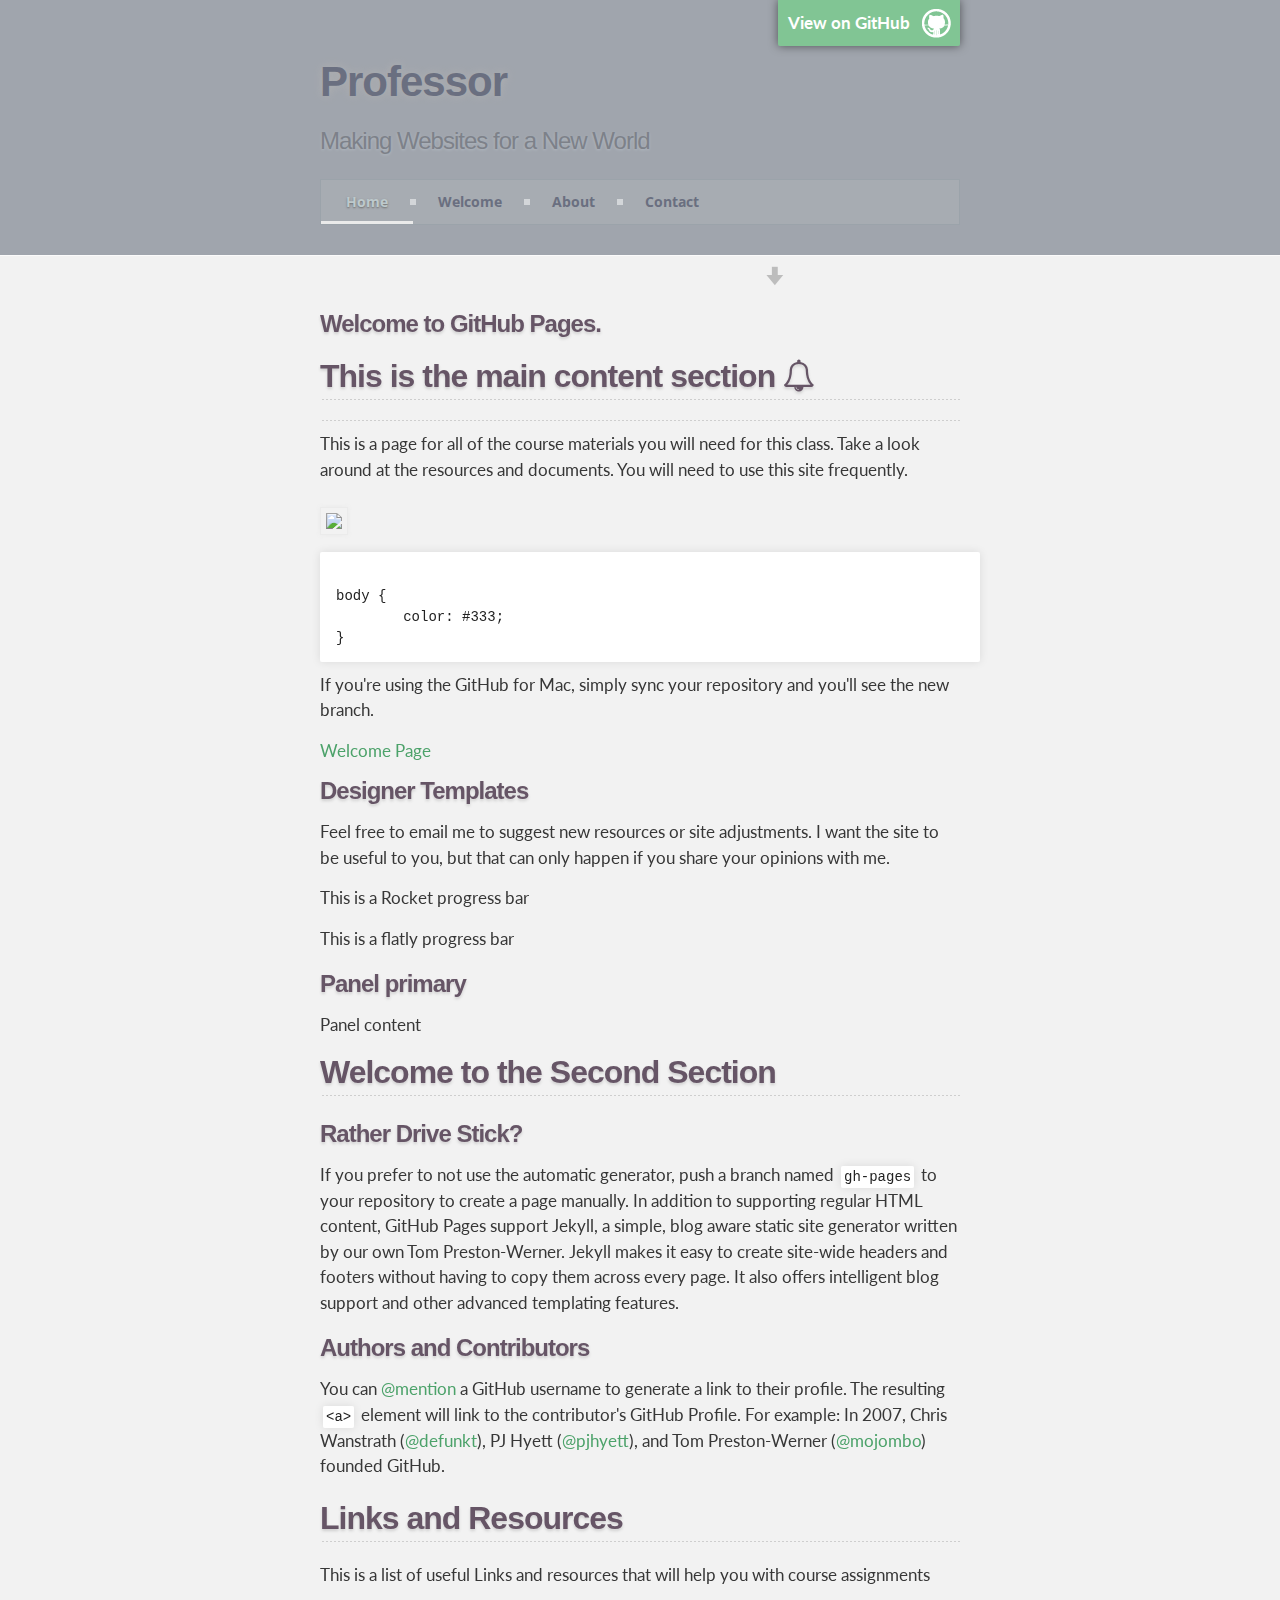
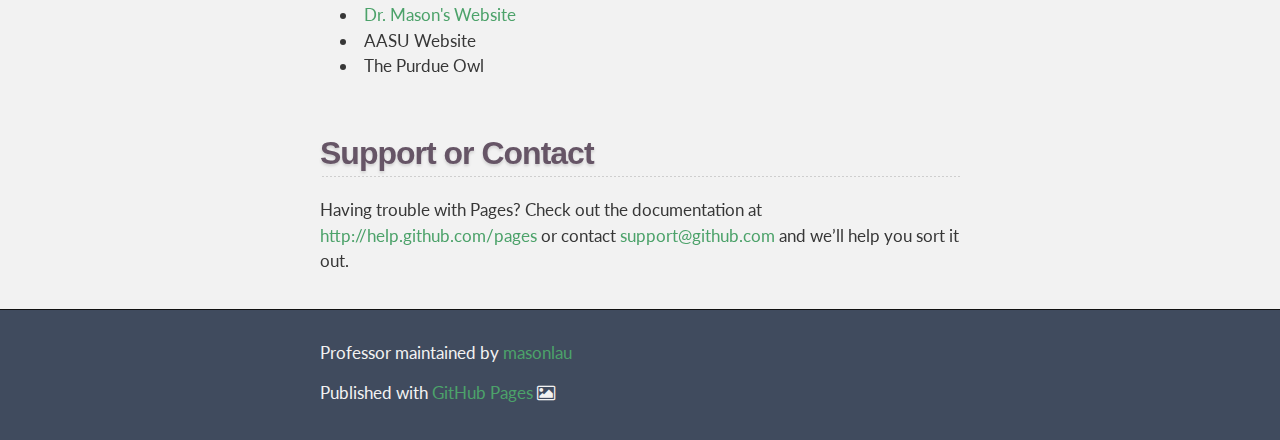
==== index.html @ 5342979b "Updated index.html" ====
<!DOCTYPE html>
<html>

  <head>
    <meta charset='utf-8' />
    <meta http-equiv="X-UA-Compatible" content="chrome=1" />
    <meta name="description" content="Professor : " />

    <link rel="stylesheet" type="text/css" media="screen" href="stylesheets/stylesheet.css">
   
    <link href="//netdna.bootstrapcdn.com/bootswatch/3.1.1/flatly/bootstrap.min.css" rel="stylesheet">
    <link href="//netdna.bootstrapcdn.com/font-awesome/4.0.3/css/font-awesome.css" rel="stylesheet">

    <title>Professor</title>
  </head>

  <body>

    <!-- HEADER -->
    <div id="header_wrap" class="outer">
        <header class="inner">
          <a id="forkme_banner" href="https://github.com/masonlau/professor">View on GitHub</a>

          <h1 id="project_title">Professor</h1>
          <h2 id="project_tagline">Making Websites for a New World</h2>
          
          <div id='cssmenu'>
<ul>
   <li class='active'><a href='index.html'><span>Home</span></a></li>
   <li><a href='http://masonlau.github.io/professor/Welcome'><span>Welcome</span></a></li>
   <li><a href='#'><span>About</span></a></li>
   <li class='last'><a href='#'><span>Contact</span></a></li>
</ul>
</div>

            <section id="downloads">
              
             </section>
        </header>
    </div>

    <!-- MAIN CONTENT -->
    <div id="main_content_wrap" class="outer">
      <section id="main_content" class="inner">
        <h3>
<a name="welcome-to-github-pages" class="anchor" href="#welcome-to-github-pages"><span class="octicon octicon-link"></span></a>Welcome to GitHub Pages.</h3>
<h2>This is the main content section <i class="fa fa-bell-o"></i></h2>
<hr>
        <p>This is a page for all of the course materials you will need for this class.  Take a look around at the resources and documents.  You will need to use this site frequently.</p>
        <a target="_blank" href="https://imageshack.com/i/nf6lol5j"><img src="http://imagizer.imageshack.us/v2/xq90/843/6lol5.jpg" border="0"></a>
<pre><code>
body {
	color: #333;
}
</code></pre>

<p>If you're using the GitHub for Mac, simply sync your repository and you'll see the new branch.</p>
<a href="http://masonlau.github.io/professor/Welcome">Welcome Page</a>
<h3>
<a name="designer-templates" class="anchor" href="#designer-templates"><span class="octicon octicon-link"></span></a>Designer Templates</h3>

<p>Feel free to email me to suggest new resources or site adjustments.  I want the site to be useful to you, but that can only happen if you share your opinions with me.</p>
        <div class="progress">
  <div class="progress-bar progress-bar-info" style="width: 20%"></div>
</div>
        <p><small>This is a Rocket progress bar</small></p>
        <div class="progress">
  <div class="progress-bar progress-bar-success" style="width: 40%"></div>
</div>

        <p><small>This is a flatly progress bar</small></p>
        
<div class="panel panel-success">
  <div class="panel-heading">
    <h3 class="panel-title">Panel primary</h3>
  </div>
  <div class="panel-body">
    Panel content
  </div>
</div>

<h2>Welcome to the Second Section</h2>

<h3>
<a name="rather-drive-stick" class="anchor" href="#rather-drive-stick"><span class="octicon octicon-link"></span></a>Rather Drive Stick?</h3>

<p>If you prefer to not use the automatic generator, push a branch named <code>gh-pages</code> to your repository to create a page manually. In addition to supporting regular HTML content, GitHub Pages support Jekyll, a simple, blog aware static site generator written by our own Tom Preston-Werner. Jekyll makes it easy to create site-wide headers and footers without having to copy them across every page. It also offers intelligent blog support and other advanced templating features.</p>

<h3>
<a name="authors-and-contributors" class="anchor" href="#authors-and-contributors"><span class="octicon octicon-link"></span></a>Authors and Contributors</h3>

<p>You can <a href="https://github.com/blog/821" class="user-mention">@mention</a> a GitHub username to generate a link to their profile. The resulting <code>&lt;a&gt;</code> element will link to the contributor's GitHub Profile. For example: In 2007, Chris Wanstrath (<a href="https://github.com/defunkt" class="user-mention">@defunkt</a>), PJ Hyett (<a href="https://github.com/pjhyett" class="user-mention">@pjhyett</a>), and Tom Preston-Werner (<a href="https://github.com/mojombo" class="user-mention">@mojombo</a>) founded GitHub.</p>
        
<h2>Links and Resources</h2>
<p>This is a list of useful Links and resources that will help you with course assignments</p>
        <ul>
          <li><a href="http:library.drmasonsclasses.com">Dr. Mason's Website</a></li>
          <li>AASU Website</li>
          <li>The Purdue Owl</li>
        </ul>
<br>

<h2>
<a name="support-or-contact" class="anchor" href="#support-or-contact"><span class="octicon octicon-link"></span></a>Support or Contact</h2>

<p>Having trouble with Pages? Check out the documentation at <a href="http://help.github.com/pages">http://help.github.com/pages</a> or contact <a href="mailto:support@github.com">support@github.com</a> and we’ll help you sort it out.</p>
      </section>
    </div>

    <!-- FOOTER  -->
    <div id="footer_wrap" class="outer">
      <footer class="inner">
        <p class="copyright">Professor maintained by <a href="https://github.com/masonlau">masonlau</a></p>
        <p>Published with <a href="http://pages.github.com">GitHub Pages</a> <i class="fa fa-picture-o"></i></p>
      </footer>
    </div>

    

  </body>
</html>
---- stylesheets/stylesheet.css ----
/*******************************************************************************
Slate Theme for GitHub Pages
by Jason Costello, @jsncostello
*******************************************************************************/

@import url(pygment_trac.css);
@import url(http://fonts.googleapis.com/css?family=Open+Sans:700);
@import url(http://fonts.googleapis.com/css?family=Lato:400,300,300italic,400italic,700,700italic);

/*******************************************************************************
MeyerWeb Reset
*******************************************************************************/

html, body, div, span, applet, object, iframe,
h1, h2, h3, h4, h5, h6, p, blockquote, pre,
a, abbr, acronym, address, big, cite, code,
del, dfn, em, img, ins, kbd, q, s, samp,
small, strike, strong, sub, sup, tt, var,
b, u, i, center,
dl, dt, dd, ol, ul, li,
fieldset, form, label, legend,
table, caption, tbody, tfoot, thead, tr, th, td,
article, aside, canvas, details, embed,
figure, figcaption, footer, header, hgroup,
menu, nav, output, ruby, section, summary,
time, mark, audio, video {
  margin: 0;
  padding: 0;
  border: 0;
  font: inherit;
  vertical-align: baseline;
}

/* HTML5 display-role reset for older browsers */
article, aside, details, figcaption, figure,
footer, header, hgroup, menu, nav, section {
  display: block;
}

ol, ul {
  list-style: none;
}

blockquote, q {
}

table {
  border-collapse: collapse;
  border-spacing: 0;
}

a:focus {
  outline: none;
}

#cssmenu {
  background: none repeat scroll 0 0 rgba(196, 203, 202, 0.19);
  border: 1px solid rgba(149, 158, 166, 0.64);
  width: auto;
}

#cssmenu ul {
  list-style: none;
  margin: 0;
  padding: 0;
  line-height: 1;
  display: block;
  zoom: 1;
}
#cssmenu ul:after {
  content: ' ';
  display: block;
  font-size: 0;
  height: 0;
  clear: both;
  visibility: hidden;
}
#cssmenu ul li {
  float: left;
  display: block;
  padding: 0;
}
#cssmenu ul li a {
  color: #6A6F80;
  text-decoration: none;
  display: block;
  padding: 15px 25px;
  font-family: 'Open Sans', sans-serif;
  font-weight: 700;
  font-size: 14px;
  position: relative;
  -webkit-transition: color .25s;
  -moz-transition: color .25s;
  -ms-transition: color .25s;
  -o-transition: color .25s;
  transition: color .25s;
}
#cssmenu ul li a:hover {
    color: #767C88;
    text-shadow: 0 1px 2px rgba(200, 200, 200, 0.99);
}

#cssmenu ul li a:hover:before {
  width: 100%;
}
#cssmenu ul li a:after {
  content: '';
  display: block;
  position: absolute;
  right: -3px;
  top: 19px;
  height: 6px;
  width: 6px;
  background: #ffffff;
  opacity: .5;
}
#cssmenu ul li a:before {
  content: '';
  display: block;
  position: absolute;
  left: 0;
  bottom: 0;
  height: 3px;
  width: 0;
  background: #eaeaea;
  -webkit-transition: width .25s;
  -moz-transition: width .25s;
  -ms-transition: width .25s;
  -o-transition: width .25s;
  transition: width .25s;
}
#cssmenu ul li.last > a:after,
#cssmenu ul li:last-child > a:after {
  display: none;
}
#cssmenu ul li.active a {
  color: #BDC9CC;
  text-shadow: 0 1px 2px #6D6D6D;
}

#cssmenu ul li.active a:before {
  width: 100%;
}
  



/*******************************************************************************
Theme Styles
*******************************************************************************/

body {
  box-sizing: border-box;
  color:#373737;
  background: #212121;
  font-size: 17px;
  font-family: "Lato", sans-serif;
  line-height: 1.5;
  -webkit-font-smoothing: antialiased;
}

h1, h2, h3, h4, h5, h6 {
  margin: 10px 0;
  font-weight: 700;
  color:#656;
  font-family: 'Lucida Grande', 'Calibri', Helvetica, Arial, sans-serif;
  letter-spacing: -1px;
  text-shadow: 0 2px 3px #CFCFCF;
}

h1 {
  font-size: 36px;
  font-weight: 700;
}

h2 {
  padding-bottom: 10px;
  font-size: 32px;
  background: url('../images/bg_hr.png') repeat-x bottom;
}

h3 {
  font-size: 24px;
}

h4 {
  font-size: 21px;
}

h5 {
  font-size: 18px;
}

h6 {
  font-size: 16px;
}

p {
  margin: 10px 0 15px 0;
}

footer p {
  color: #f2f2f2;
}

a {
  text-decoration: none;
  color: #4CA26A;
  text-shadow: none;

  transition: color 0.5s ease;
  transition: text-shadow 0.5s ease;
  -webkit-transition: color 0.5s ease;
  -webkit-transition: text-shadow 0.5s ease;
  -moz-transition: color 0.5s ease;
  -moz-transition: text-shadow 0.5s ease;
  -o-transition: color 0.5s ease;
  -o-transition: text-shadow 0.5s ease;
  -ms-transition: color 0.5s ease;
  -ms-transition: text-shadow 0.5s ease;
}

#main_content a:hover {
  color: #83ABA9;
  text-shadow: 0 0 2px #E8E8E8;
}

footer a:hover {
  color: #43adff;
  text-shadow: #0090ff 0px 0px 2px;
}

em {
  font-style: italic;
}

strong {
  font-weight: bold;
}

img {
  position: relative;
  margin: 0 auto;
  max-width: 738px;
  padding: 5px;
  margin: 10px 0 10px 0;
  border: 1px solid #ebebeb;

  box-shadow: 0 0 5px #ebebeb;
  -webkit-box-shadow: 0 0 5px #ebebeb;
  -moz-box-shadow: 0 0 5px #ebebeb;
  -o-box-shadow: 0 0 5px #ebebeb;
  -ms-box-shadow: 0 0 5px #ebebeb;
}

pre, code {
  width: 100%;
  color: #222;
  background-color: #fff;

  font-family: Monaco, "Bitstream Vera Sans Mono", "Lucida Console", Terminal, monospace;
  font-size: 14px;

  border-radius: 2px;
  -moz-border-radius: 2px;
  -webkit-border-radius: 2px;
}

pre {
  width: 100%;
  padding: 10px;
  box-shadow: 0 0 10px rgba(0,0,0,.1);
  overflow: auto;
}

code {
  padding: 3px;
  margin: 0 3px;
  box-shadow: 0 0 10px rgba(0,0,0,.1);
}

pre code {
  display: block;
  box-shadow: none;
}

blockquote {
  color: #666;
  margin-bottom: 20px;
  padding: 0 0 0 20px;
  border-left: 3px solid #bbb;
}

ul, ol, dl {
  margin-bottom: 15px
}

ul li {
  list-style: inside;
  padding-left: 20px;
}

ol li {
  list-style: decimal inside;
  padding-left: 20px;
}

dl dt {
  font-weight: bold;
}

dl dd {
  padding-left: 20px;
  font-style: italic;
}

dl p {
  padding-left: 20px;
  font-style: italic;
}

hr {
  height: 1px;
  margin-bottom: 5px;
  border: none;
  background: url('../images/bg_hr.png') repeat-x center;
}

table {
  border: 1px solid #373737;
  margin-bottom: 20px;
  text-align: left;
 }

th {
  font-family: 'Lucida Grande', 'Helvetica Neue', Helvetica, Arial, sans-serif;
  padding: 10px;
  background: #373737;
  color: #fff;
 }

td {
  padding: 10px;
  border: 1px solid #373737;
 }

form {
  background: #f2f2f2;
  padding: 20px;
}

img {
  width: 600px;
  max-width: auto;
}

/*******************************************************************************
Full-Width Styles
*******************************************************************************/

.outer {
  width: 100%;
}

.inner {
  position: relative;
  max-width: 640px;
  padding: 20px 10px;
  margin: 0 auto;
}

#forkme_banner {
  display: block;
  position: absolute;
  top:0;
  right: 10px;
  z-index: 10;
  padding: 10px 50px 10px 10px;
  color: #fff;
  background: url('../images/blacktocat.png') rgba(101, 227, 124, 0.51) no-repeat 95% 50%;
  font-weight: 700;
  box-shadow: 0 0 10px rgba(0,0,0,.5);
  border-bottom-left-radius: 2px;
  border-bottom-right-radius: 2px;
}

#header_wrap {
  background: none repeat scroll 0 0 #A0A5AD;
}

#header_wrap .inner {
  padding: 50px 10px 30px 10px;
}

#project_title {
    color: #6A6F80;
    font-size: 42px;
    font-weight: 700;
    margin: 0;
    text-shadow: 0 0 10px #B1B1B1;
}

#project_tagline {
    background: none repeat scroll 0 0 rgba(0, 0, 0, 0);
    color: #7D8189;
    font-size: 24px;
    font-weight: 300;
    text-shadow: 0 1px 3px #B2BAC2;
}

#downloads {
  position: absolute;
  width: 210px;
  z-index: 10;
  bottom: -40px;
  right: 0;
  height: 70px;
  background: url('../images/icon_download.png') no-repeat 0% 90%;
}

.zip_download_link {
  display: block;
  float: right;
  width: 90px;
  height:70px;
  text-indent: -5000px;
  overflow: hidden;
  background: url(../images/sprite_download.png) no-repeat bottom left;
}

.tar_download_link {
  display: block;
  float: right;
  width: 90px;
  height:70px;
  text-indent: -5000px;
  overflow: hidden;
  background: url(../images/sprite_download.png) no-repeat bottom right;
  margin-left: 10px;
}

.zip_download_link:hover {
  background: url(../images/sprite_download.png) no-repeat top left;
}

.tar_download_link:hover {
  background: url(../images/sprite_download.png) no-repeat top right;
}

#main_content_wrap {
  background: #f2f2f2;
  border-top: 1px solid #fbfbfb;
  border-bottom: 1px solid #111;
}

#main_content {
  padding-top: 40px;
}

#footer_wrap {
  background: none repeat scroll 0 0 #404B5E;
}



/*******************************************************************************
Small Device Styles
*******************************************************************************/

@media screen and (max-width: 480px) {
  body {
    font-size:14px;
  }

  #downloads {
    display: none;
  }

  .inner {
    min-width: 320px;
    max-width: 480px;
  }

  #project_title {
  font-size: 32px;
  }

  h1 {
    font-size: 28px;
  }

  h2 {
    font-size: 24px;
  }

  h3 {
    font-size: 21px;
  }

  h4 {
    font-size: 18px;
  }

  h5 {
    font-size: 14px;
  }

  h6 {
    font-size: 12px;
  }

  code, pre {
    min-width: 320px;
    max-width: 480px;
    font-size: 11px;
  }

}
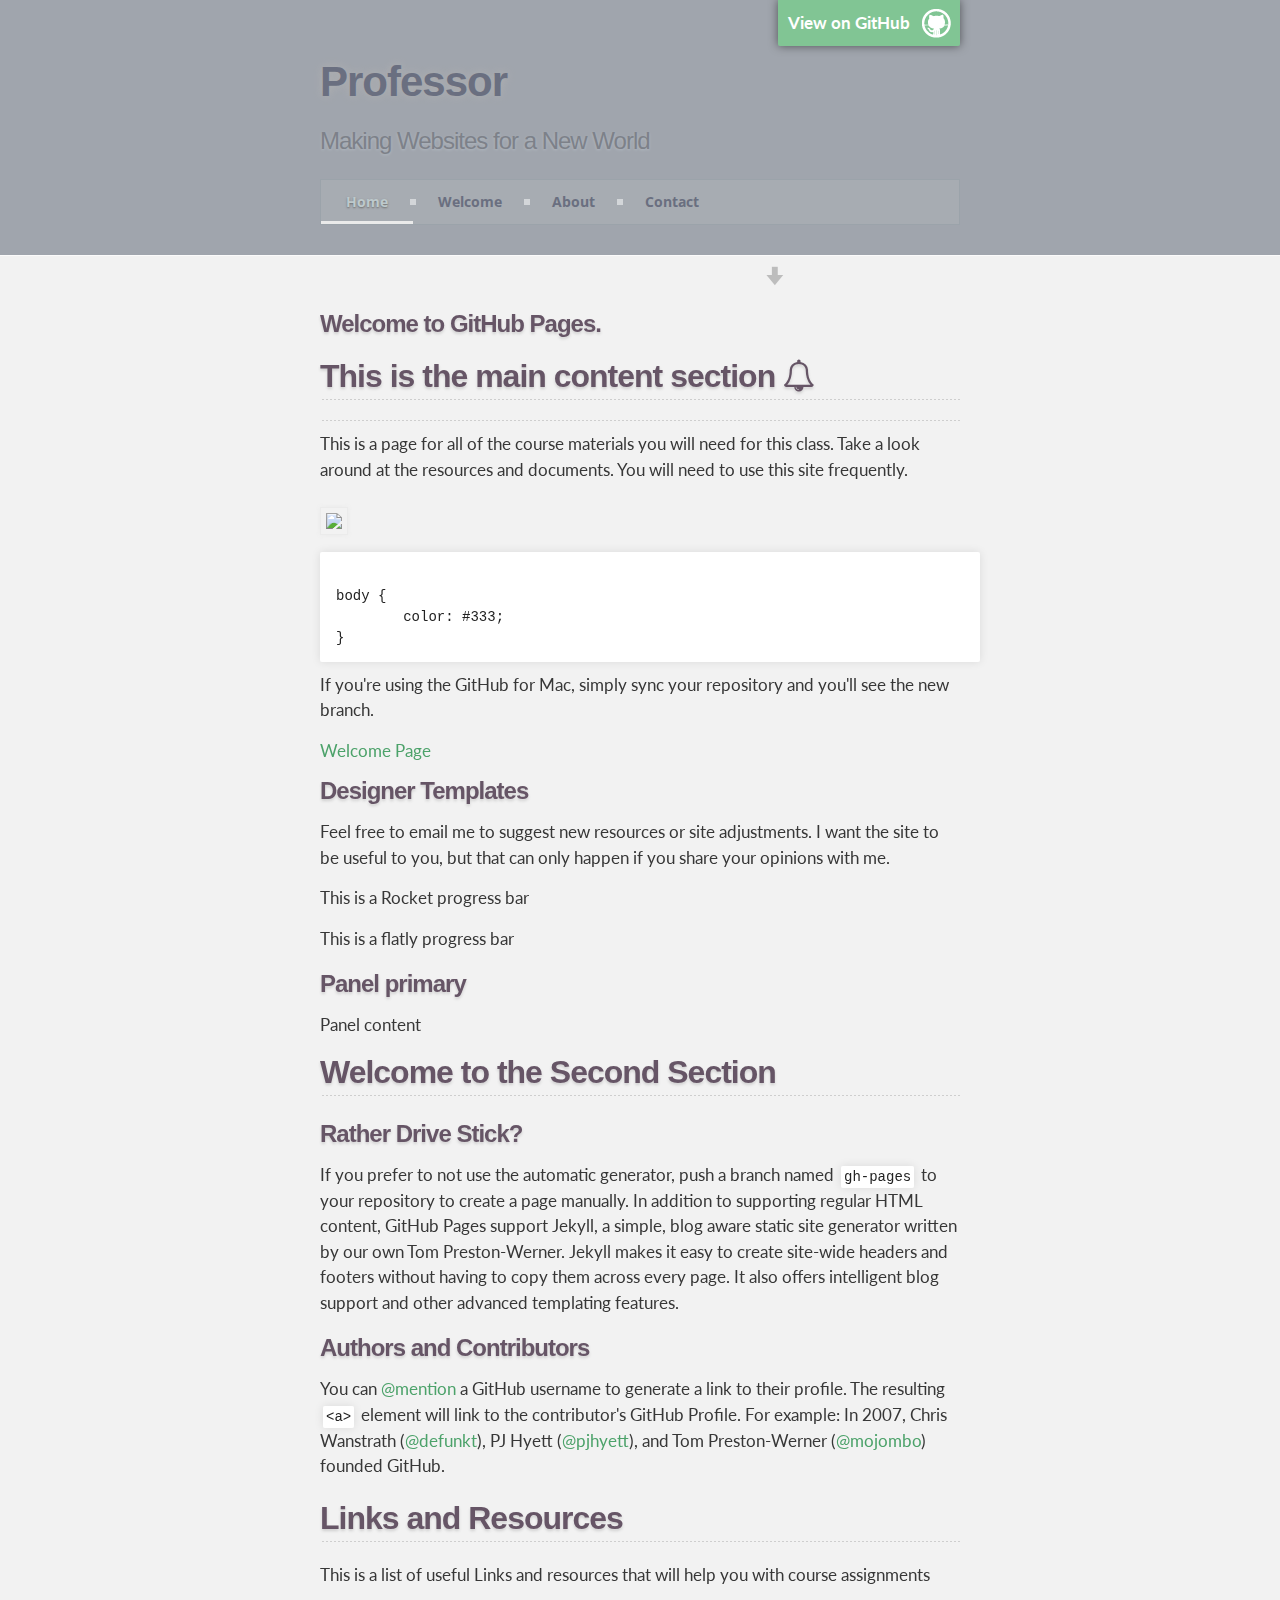
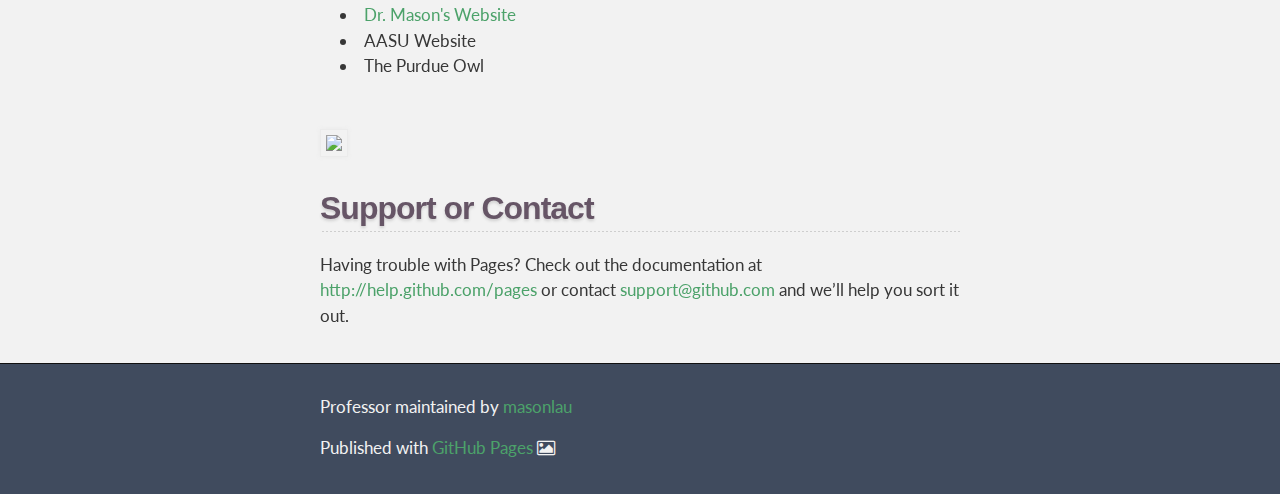
==== commit 4f2b3708: "Updated index.html" ====
--- a/index.html
+++ b/index.html
@@ -99,8 +99,9 @@
           <li>The Purdue Owl</li>
         </ul>
 <br>
-
-<h2>
+        
+<a target="_blank" href="https://imageshack.com/i/nei8dg"><img src="http://imageshack.com/a/img842/9974/i8d.gif" border="0"></a><h2>
+        
 <a name="support-or-contact" class="anchor" href="#support-or-contact"><span class="octicon octicon-link"></span></a>Support or Contact</h2>
 
 <p>Having trouble with Pages? Check out the documentation at <a href="http://help.github.com/pages">http://help.github.com/pages</a> or contact <a href="mailto:support@github.com">support@github.com</a> and we’ll help you sort it out.</p>
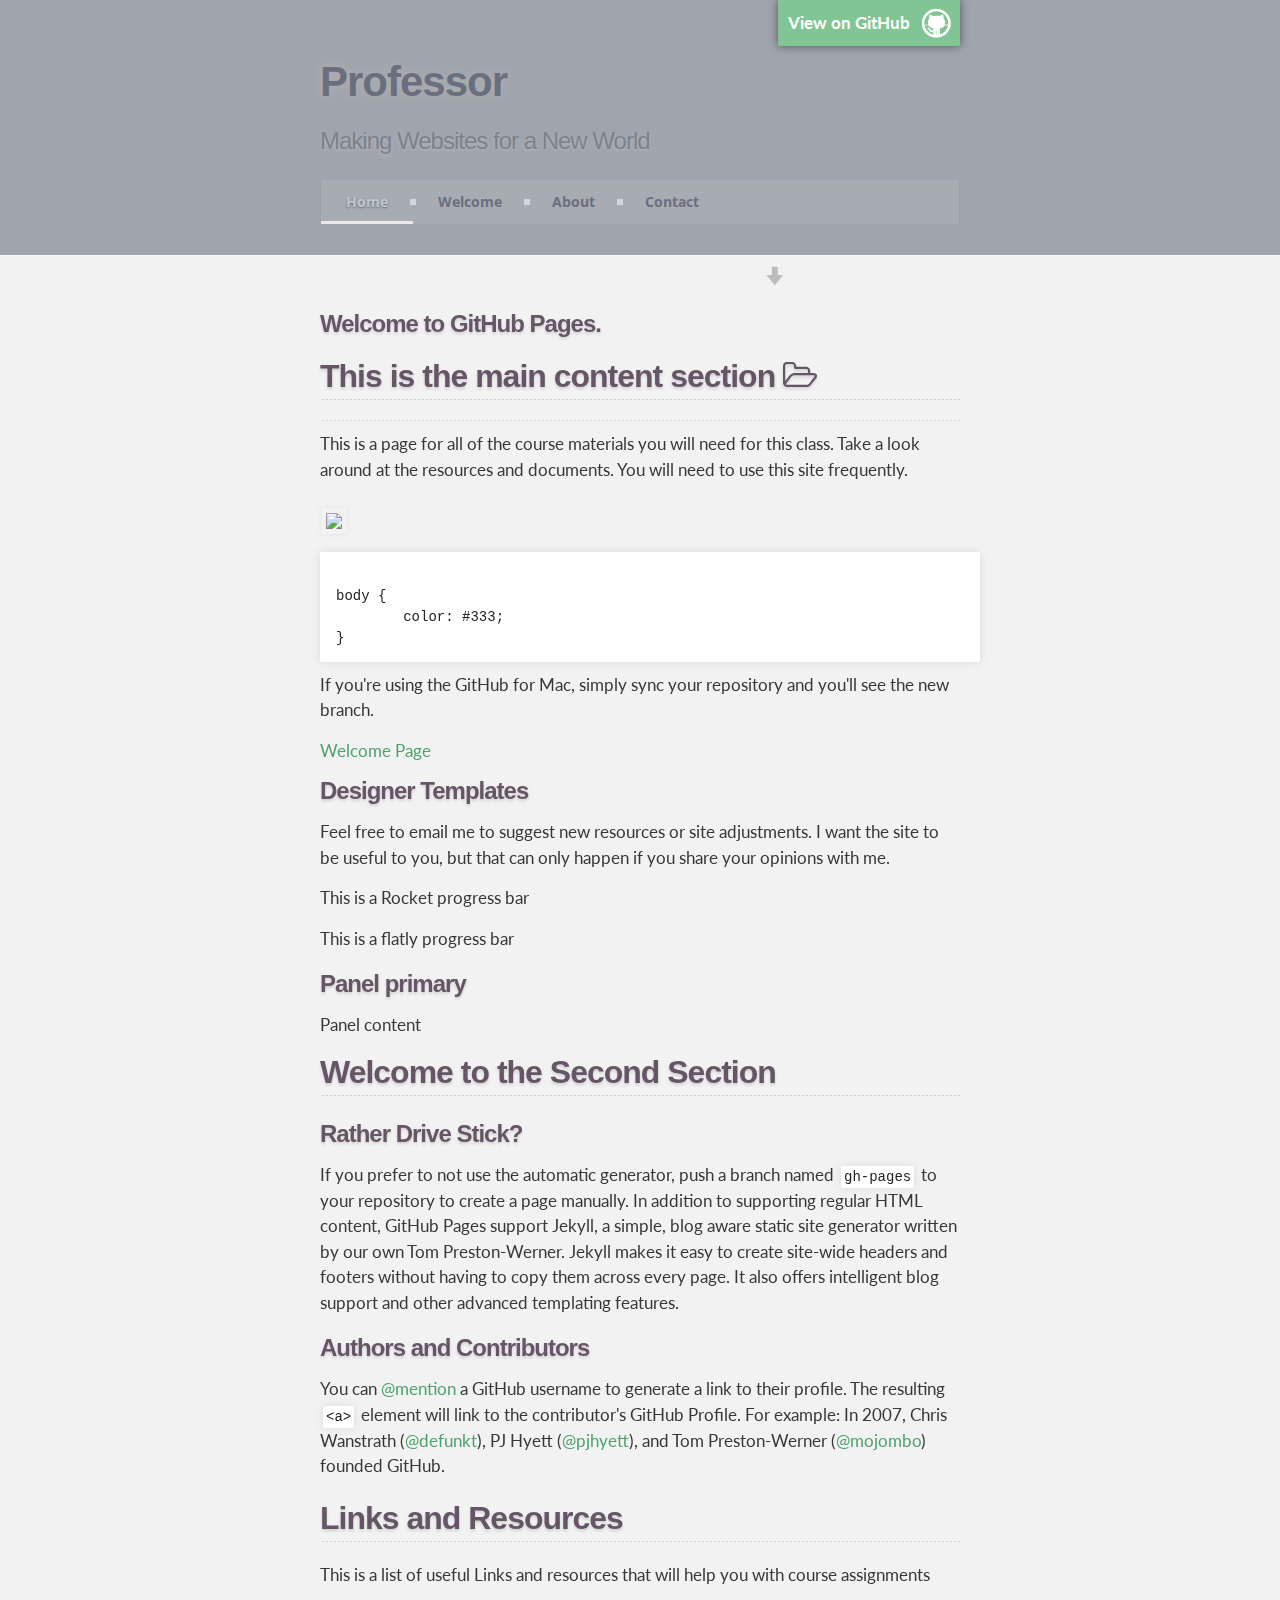
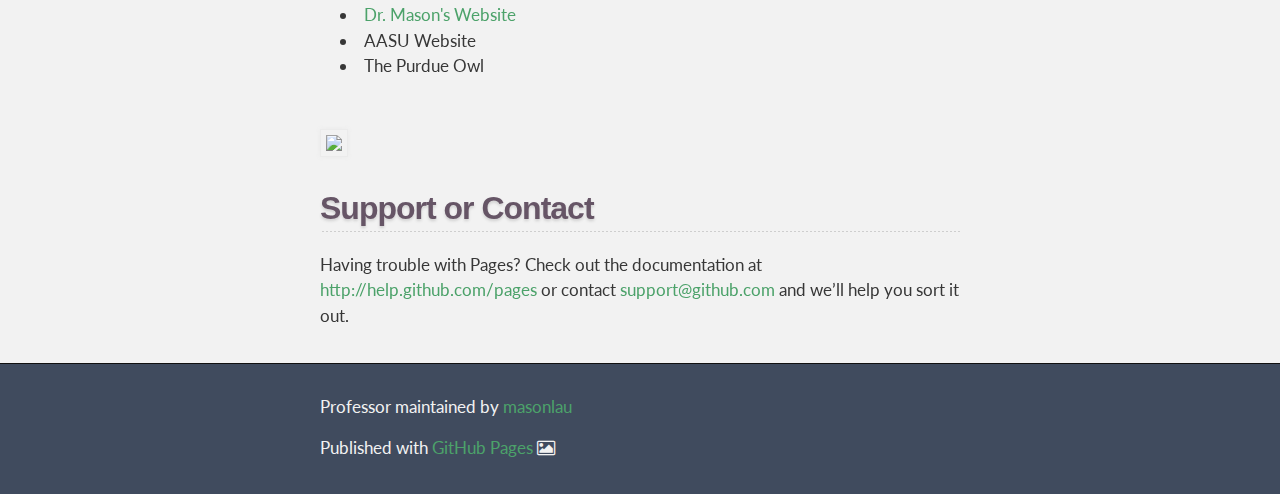
==== commit 9db73e63: "Updated index.html" ====
--- a/index.html
+++ b/index.html
@@ -44,7 +44,7 @@
       <section id="main_content" class="inner">
         <h3>
 <a name="welcome-to-github-pages" class="anchor" href="#welcome-to-github-pages"><span class="octicon octicon-link"></span></a>Welcome to GitHub Pages.</h3>
-<h2>This is the main content section <i class="fa fa-bell-o"></i></h2>
+<h2>This is the main content section <i class="fa fa-folder-open-o"></i></h2>
 <hr>
         <p>This is a page for all of the course materials you will need for this class.  Take a look around at the resources and documents.  You will need to use this site frequently.</p>
         <a target="_blank" href="https://imageshack.com/i/nf6lol5j"><img src="http://imagizer.imageshack.us/v2/xq90/843/6lol5.jpg" border="0"></a>
@@ -81,8 +81,7 @@
 
 <h2>Welcome to the Second Section</h2>
 
-<h3>
-<a name="rather-drive-stick" class="anchor" href="#rather-drive-stick"><span class="octicon octicon-link"></span></a>Rather Drive Stick?</h3>
+<h3><a name="rather-drive-stick" class="anchor" href="#rather-drive-stick"><span class="octicon octicon-link"></span></a>Rather Drive Stick?</h3>
 
 <p>If you prefer to not use the automatic generator, push a branch named <code>gh-pages</code> to your repository to create a page manually. In addition to supporting regular HTML content, GitHub Pages support Jekyll, a simple, blog aware static site generator written by our own Tom Preston-Werner. Jekyll makes it easy to create site-wide headers and footers without having to copy them across every page. It also offers intelligent blog support and other advanced templating features.</p>
 
@@ -100,9 +99,10 @@
         </ul>
 <br>
         
-<a target="_blank" href="https://imageshack.com/i/nei8dg"><img src="http://imageshack.com/a/img842/9974/i8d.gif" border="0"></a><h2>
+<a target="_blank" href="https://imageshack.com/i/nei8dg"><img src="http://imageshack.com/a/img842/9974/i8d.gif" border="0"></a>
+
         
-<a name="support-or-contact" class="anchor" href="#support-or-contact"><span class="octicon octicon-link"></span></a>Support or Contact</h2>
+<h2><a name="support-or-contact" class="anchor" href="#support-or-contact"><span class="octicon octicon-link"></span></a>Support or Contact</h2>
 
 <p>Having trouble with Pages? Check out the documentation at <a href="http://help.github.com/pages">http://help.github.com/pages</a> or contact <a href="mailto:support@github.com">support@github.com</a> and we’ll help you sort it out.</p>
       </section>
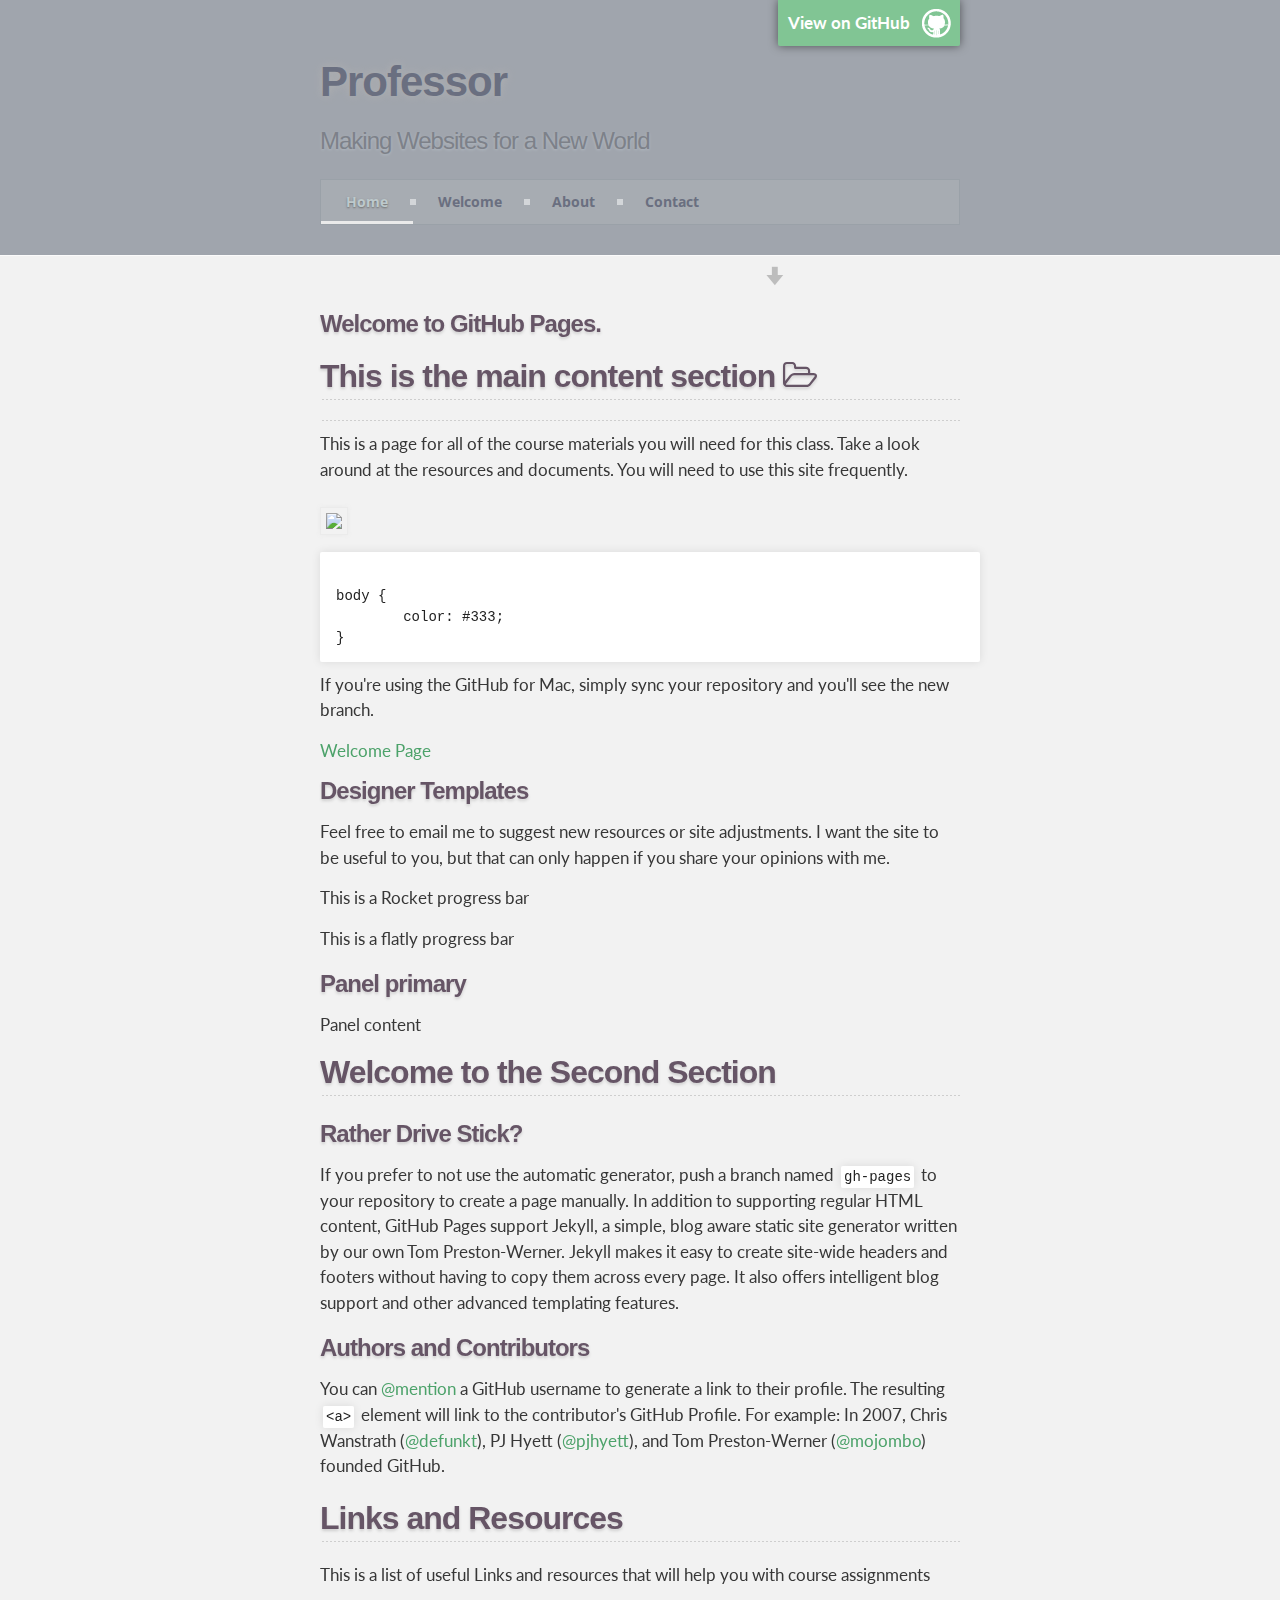
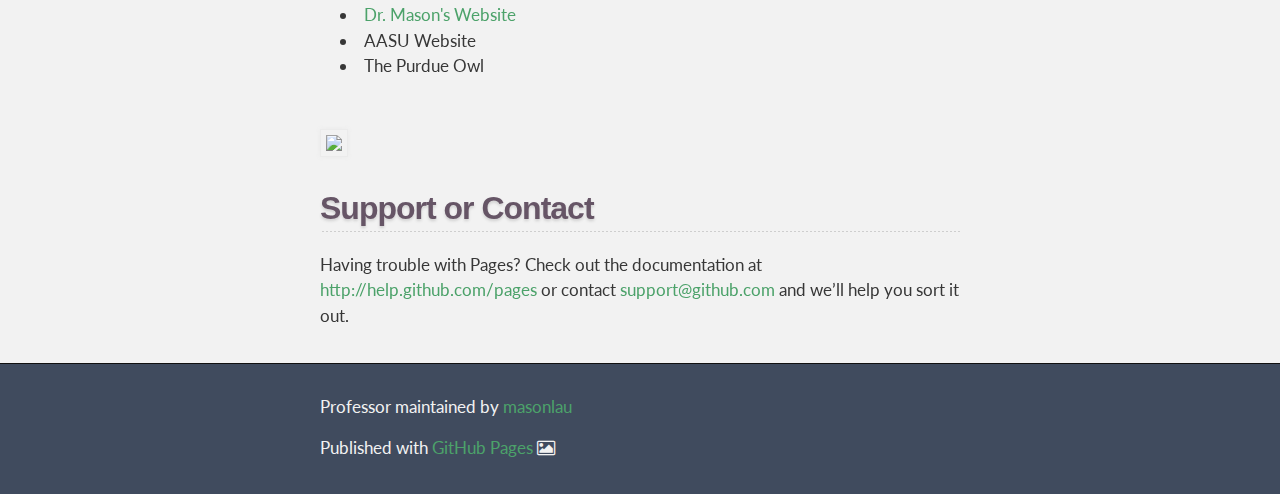
==== commit 457785cb: "Updated index.html" ====
--- a/index.html
+++ b/index.html
@@ -29,7 +29,7 @@
    <li class='active'><a href='index.html'><span>Home</span></a></li>
    <li><a href='http://masonlau.github.io/professor/Welcome'><span>Welcome</span></a></li>
    <li><a href='#'><span>About</span></a></li>
-   <li class='last'><a href='#'><span>Contact</span></a></li>
+   <li class='last'><a href='http://masonlau.github.io/professor/contact'><span>Contact</span></a></li>
 </ul>
 </div>
 
@@ -42,8 +42,8 @@
     <!-- MAIN CONTENT -->
     <div id="main_content_wrap" class="outer">
       <section id="main_content" class="inner">
-        <h3>
-<a name="welcome-to-github-pages" class="anchor" href="#welcome-to-github-pages"><span class="octicon octicon-link"></span></a>Welcome to GitHub Pages.</h3>
+        
+<h3><a name="welcome-to-github-pages" class="anchor" href="#welcome-to-github-pages"><span class="octicon octicon-link"></span></a>Welcome to GitHub Pages.</h3>
 <h2>This is the main content section <i class="fa fa-folder-open-o"></i></h2>
 <hr>
         <p>This is a page for all of the course materials you will need for this class.  Take a look around at the resources and documents.  You will need to use this site frequently.</p>
--- a/stylesheets/stylesheet.css
+++ b/stylesheets/stylesheet.css
@@ -55,7 +55,7 @@
 
 #cssmenu {
   background: none repeat scroll 0 0 rgba(196, 203, 202, 0.19);
-  border: 1px solid rgba(149, 158, 166, 0.64);
+  border: 1px solid rgba(127, 139, 150, 0.32);
   width: auto;
 }
 
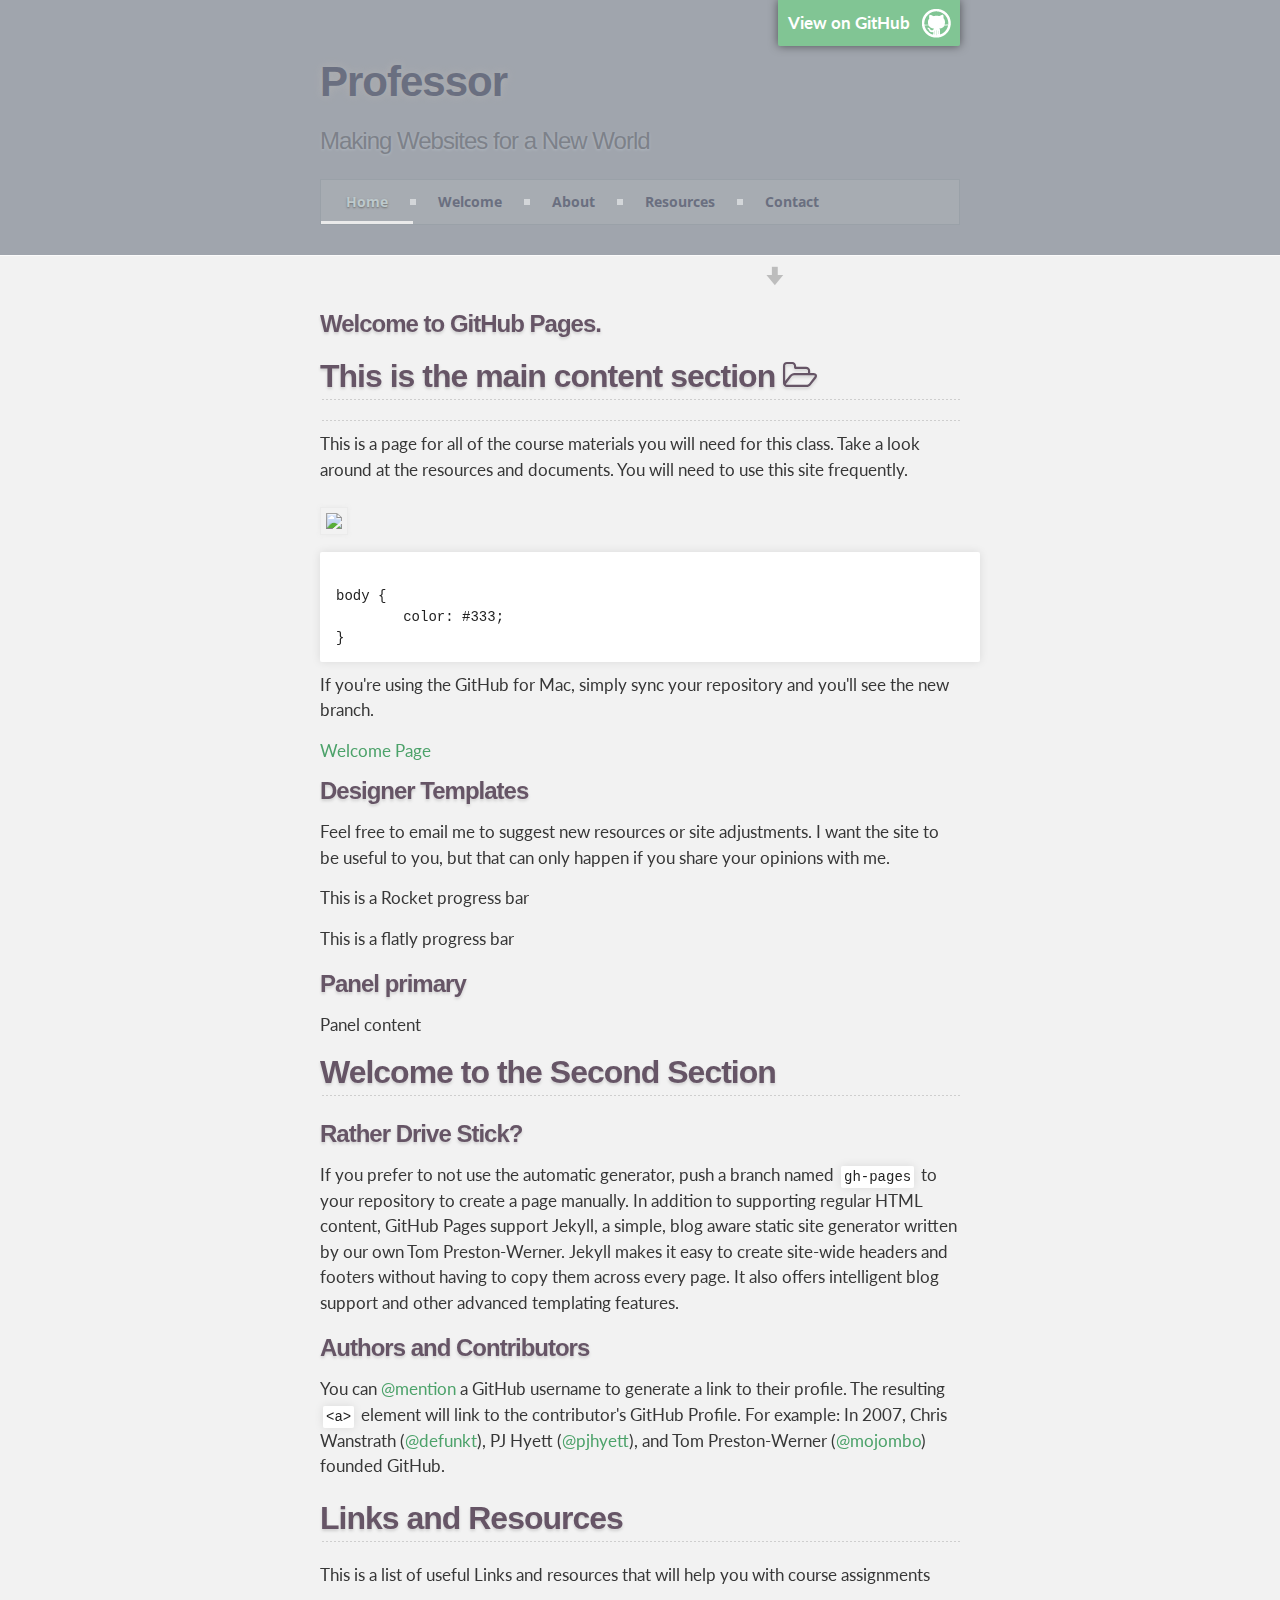
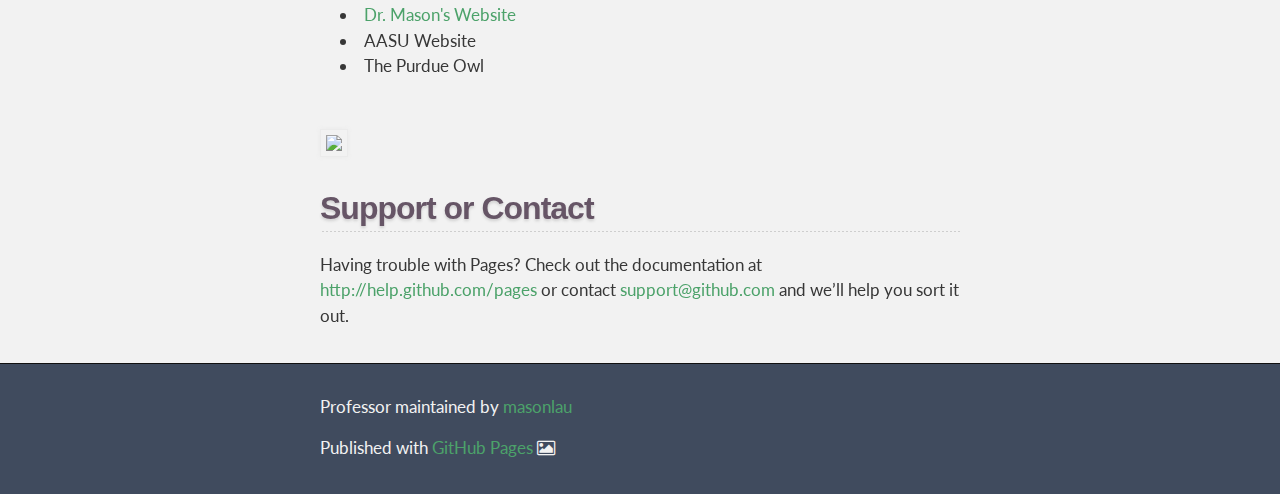
==== commit 4e2d8b88: "Updated index.html" ====
--- a/index.html
+++ b/index.html
@@ -29,6 +29,7 @@
    <li class='active'><a href='index.html'><span>Home</span></a></li>
    <li><a href='http://masonlau.github.io/professor/Welcome'><span>Welcome</span></a></li>
    <li><a href='#'><span>About</span></a></li>
+   <li><a href='http://masonlau.github.io/professor/resources'><span>Resources</span></a></li>
    <li class='last'><a href='http://masonlau.github.io/professor/contact'><span>Contact</span></a></li>
 </ul>
 </div>
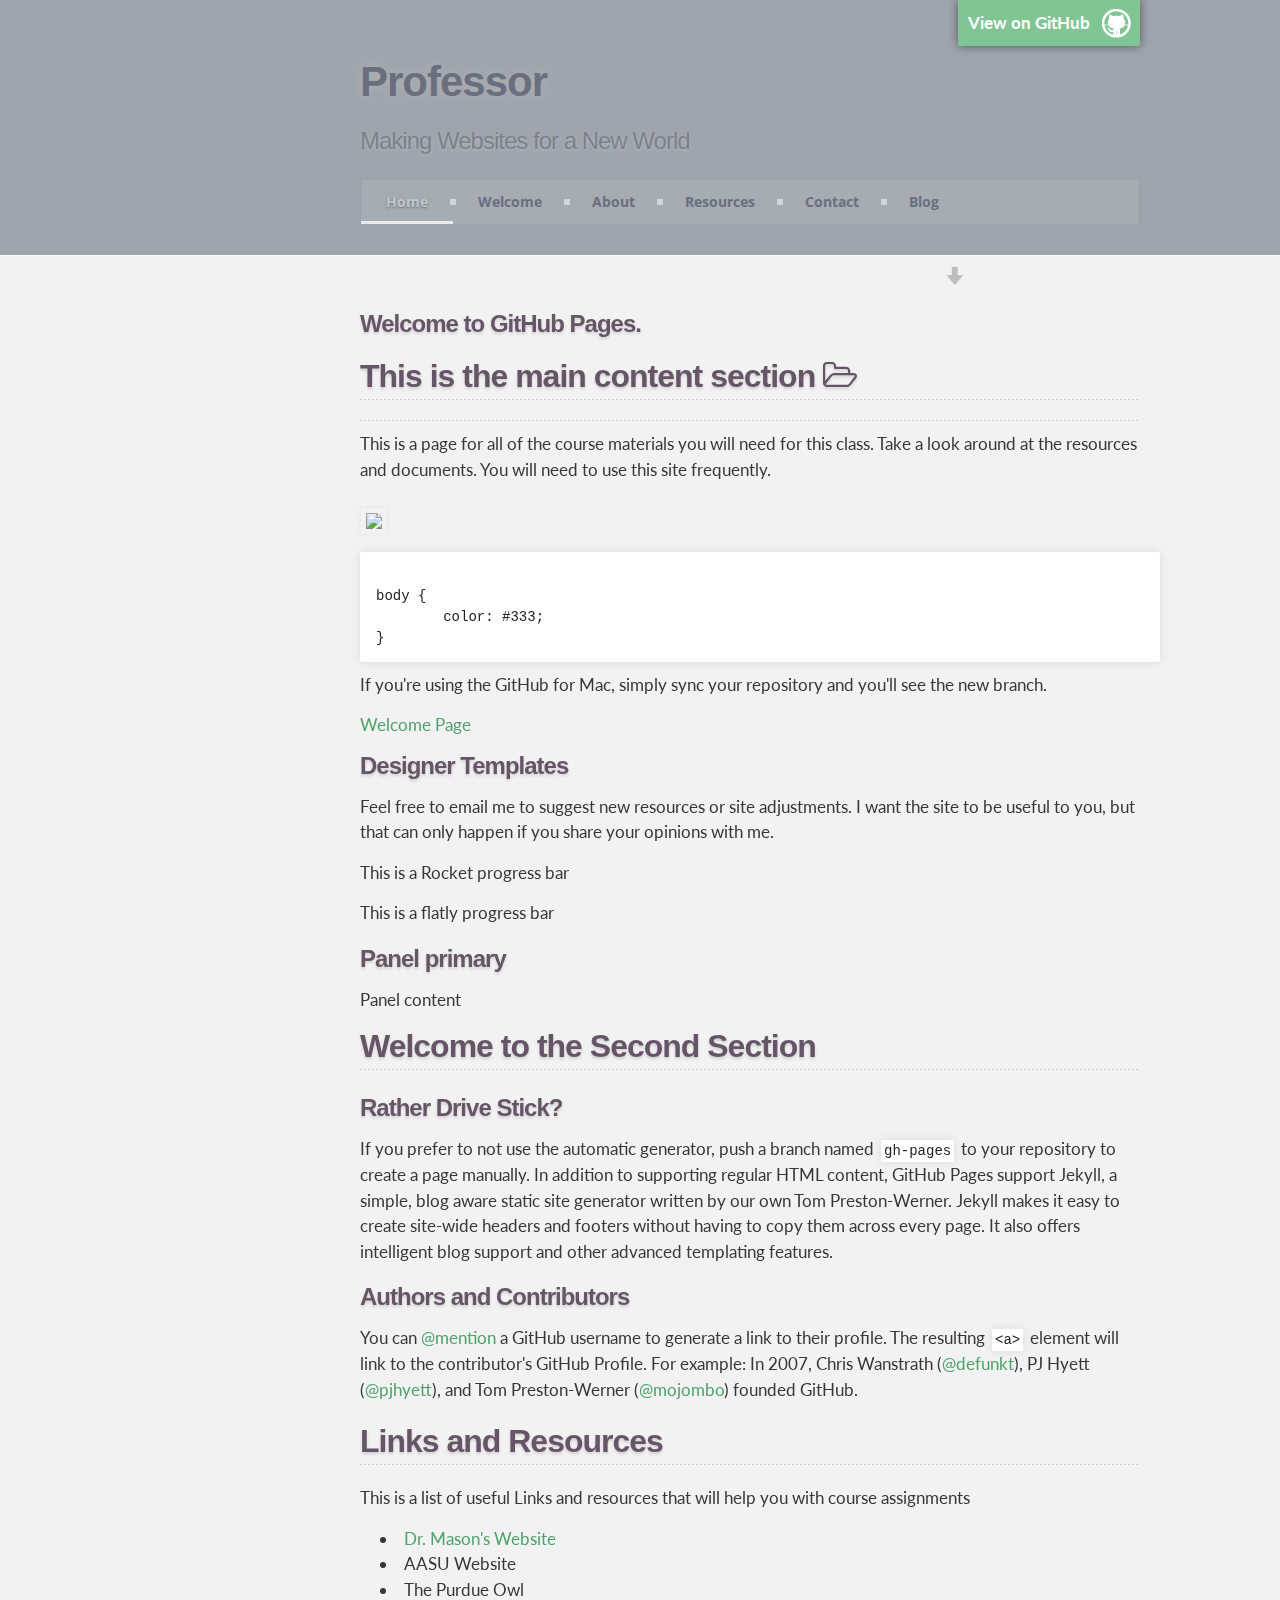
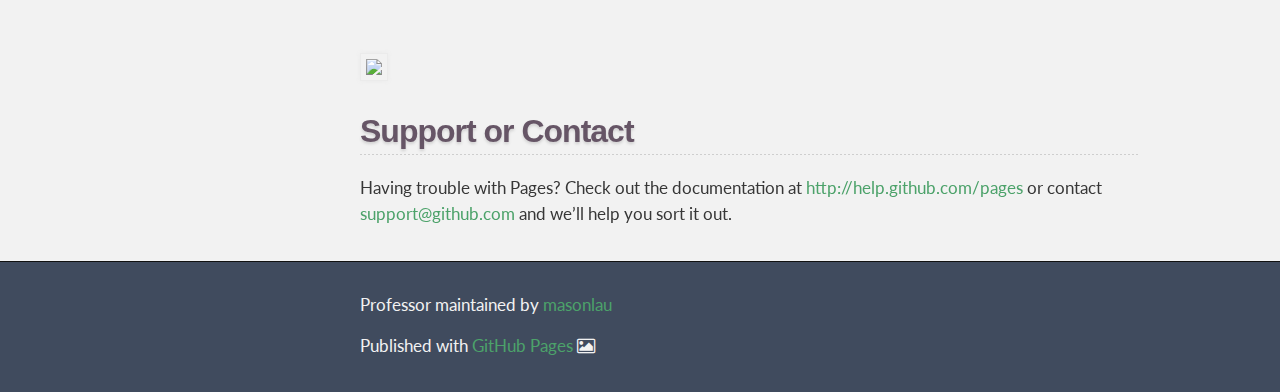
==== commit 6356ea4f: "Add link to blog" ====
--- a/index.html
+++ b/index.html
@@ -30,7 +30,8 @@
    <li><a href='http://masonlau.github.io/professor/Welcome'><span>Welcome</span></a></li>
    <li><a href='#'><span>About</span></a></li>
    <li><a href='http://masonlau.github.io/professor/resources'><span>Resources</span></a></li>
-   <li class='last'><a href='http://masonlau.github.io/professor/contact'><span>Contact</span></a></li>
+   <li><a href='http://masonlau.github.io/professor/contact'><span>Contact</span></a></li>
+  <li class='last'><a href='http://masonlau.github.io/'><span>Blog</span></a></li>
 </ul>
 </div>
 
--- a/stylesheets/stylesheet.css
+++ b/stylesheets/stylesheet.css
@@ -142,8 +142,74 @@
   width: 100%;
 }
   
-
-
+.panel panel-default>panel-body:before {
+    border-right: 1px inset #828282;
+    content: "\f0a1";
+    float: left;
+    font-family: "FontAwesome";
+    font-size: 2em;
+    margin-right: 10px;
+    margin-top: 10px;
+    padding-left: 10px;
+    padding-right: 10px;
+    padding-top: 10px;
+}
+
+/*Panel tabs*/
+.panel-tabs {
+    position: relative;
+    bottom: 30px;
+    clear:both;
+    border-bottom: 1px solid transparent;
+}
+
+.panel-tabs > li {
+    float: left;
+    margin-bottom: -1px;
+}
+
+.panel-tabs > li > a {
+    margin-right: 2px;
+    margin-top: 4px;
+    line-height: .85;
+    border: 1px solid transparent;
+    border-radius: 4px 4px 0 0;
+    color: #ffffff;
+}
+
+.panel-tabs > li > a:hover {
+    border-color: transparent;
+    color: #ffffff;
+    background-color: transparent;
+}
+
+.panel-tabs > li.active > a,
+.panel-tabs > li.active > a:hover,
+.panel-tabs > li.active > a:focus {
+    color: #fff;
+    cursor: default;
+    -webkit-border-radius: 2px;
+    -moz-border-radius: 2px;
+    border-radius: 2px;
+    background-color: rgba(255,255,255, .23);
+    border-bottom-color: transparent;
+}
+
+.box {
+    background: none repeat scroll 0 0 #E65959;
+    border: 2px solid #C90404;
+    border-radius: 4px;
+    color: #FCFBFB;
+    font-size: 16px;
+    height: 164px;
+    padding: 10px;
+    text-align: left;
+    width: 264px;
+}
+
+.col-md-4 {
+    margin: 5px;
+}
 
 /*******************************************************************************
 Theme Styles
@@ -245,7 +311,6 @@
   padding: 5px;
   margin: 10px 0 10px 0;
   border: 1px solid #ebebeb;
-
   box-shadow: 0 0 5px #ebebeb;
   -webkit-box-shadow: 0 0 5px #ebebeb;
   -moz-box-shadow: 0 0 5px #ebebeb;
@@ -257,10 +322,8 @@
   width: 100%;
   color: #222;
   background-color: #fff;
-
   font-family: Monaco, "Bitstream Vera Sans Mono", "Lucida Console", Terminal, monospace;
   font-size: 14px;
-
   border-radius: 2px;
   -moz-border-radius: 2px;
   -webkit-border-radius: 2px;
@@ -327,7 +390,7 @@
 }
 
 table {
-  border: 1px solid #373737;
+  border: none;
   margin-bottom: 20px;
   text-align: left;
  }
@@ -363,12 +426,22 @@
 }
 
 .inner {
+  margin: 0 auto 0 350px;
+  max-width: 780px;
   position: relative;
-  max-width: 640px;
   padding: 20px 10px;
-  margin: 0 auto;
-}
-
+}
+
+.sidebar {
+  background: none repeat scroll 0 0 rgba(174, 186, 196, 0.15);
+    border-bottom: 2px solid #f5f5f5;
+    border-right: 2px solid #f5f5f5;
+    display: inline-block;
+    max-width: 380px;
+    padding: 0 50px;
+    position: absolute;
+}
+  
 #forkme_banner {
   display: block;
   position: absolute;
